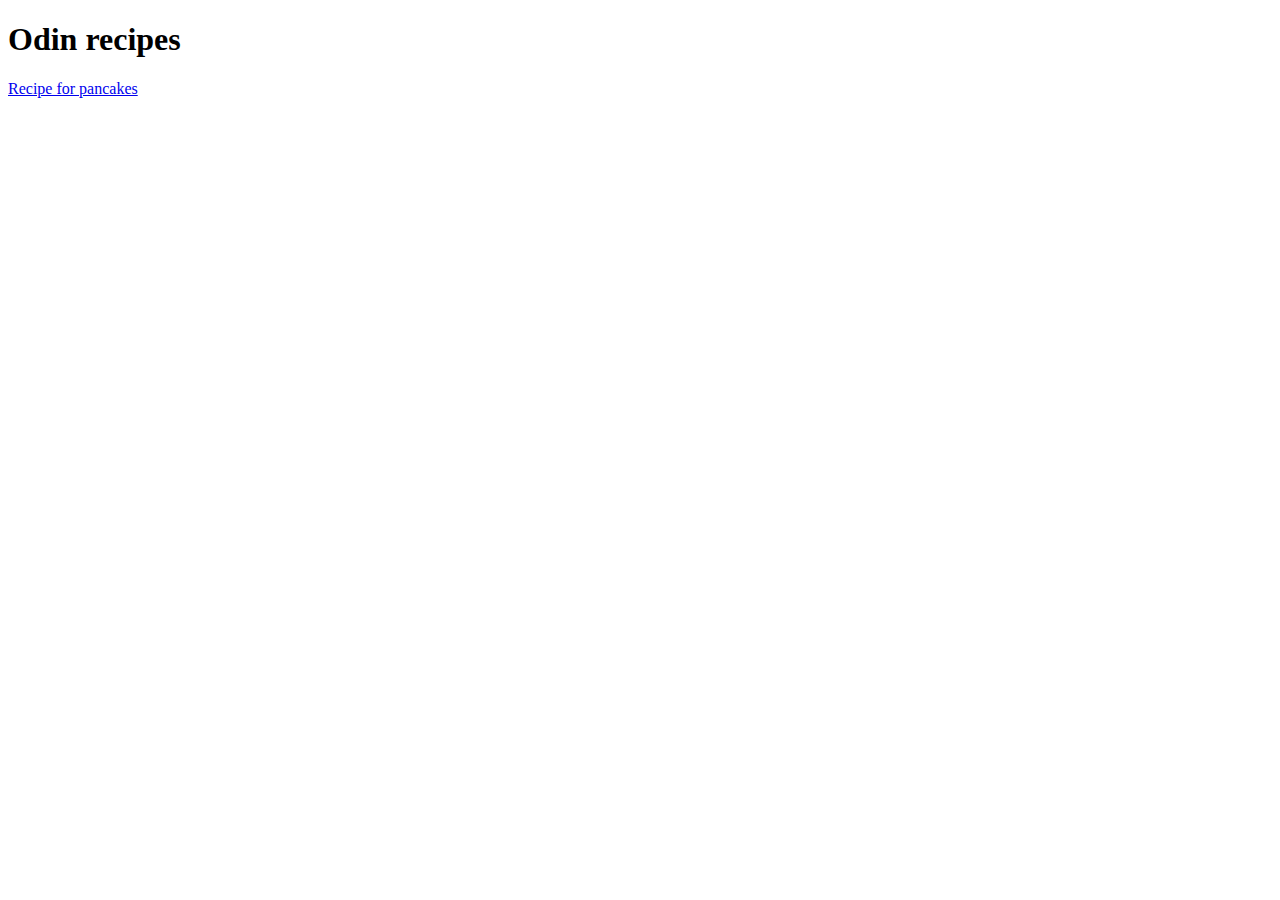
==== index.html @ 0ed715cd "make boilerplate with titles and link to other page with the recipe" ====
<!DOCTYPE html>
<html lang="en">
<head>
    <meta charset="UTF-8">
    <meta name="viewport" content="width=device-width, initial-scale=1.0">
    <title>Document</title>
</head>
<body>
    <h1>Odin recipes</h1>
    <a href="recipes/pancake.html">Recipe for pancakes</a>
</body>
</html>
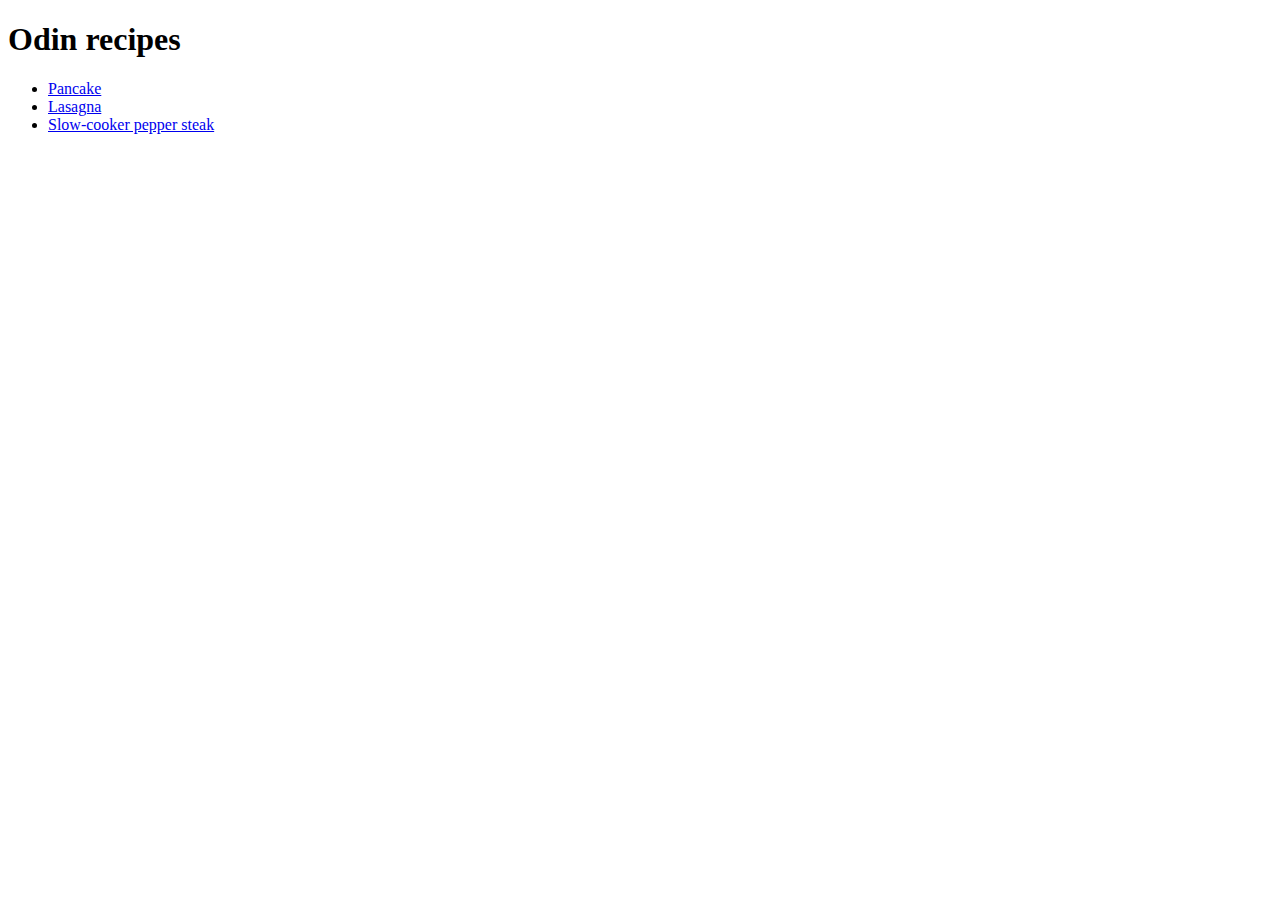
==== commit 6e29cb73: "add new recipe for pepper steak and fix minor mistake in lasagna recipe code" ====
--- a/index.html
+++ b/index.html
@@ -7,6 +7,10 @@
 </head>
 <body>
     <h1>Odin recipes</h1>
-    <a href="recipes/pancake.html">Recipe for pancakes</a>
+    <ul>
+    <li><a href="recipes/pancake.html">Pancake</a></li>
+    <li><a href="recipes/lasagna.html">Lasagna</a></li>
+    <li><a href="recipes/pepper-steak.html">Slow-cooker pepper steak</a></li>
+    </ul>
 </body>
 </html>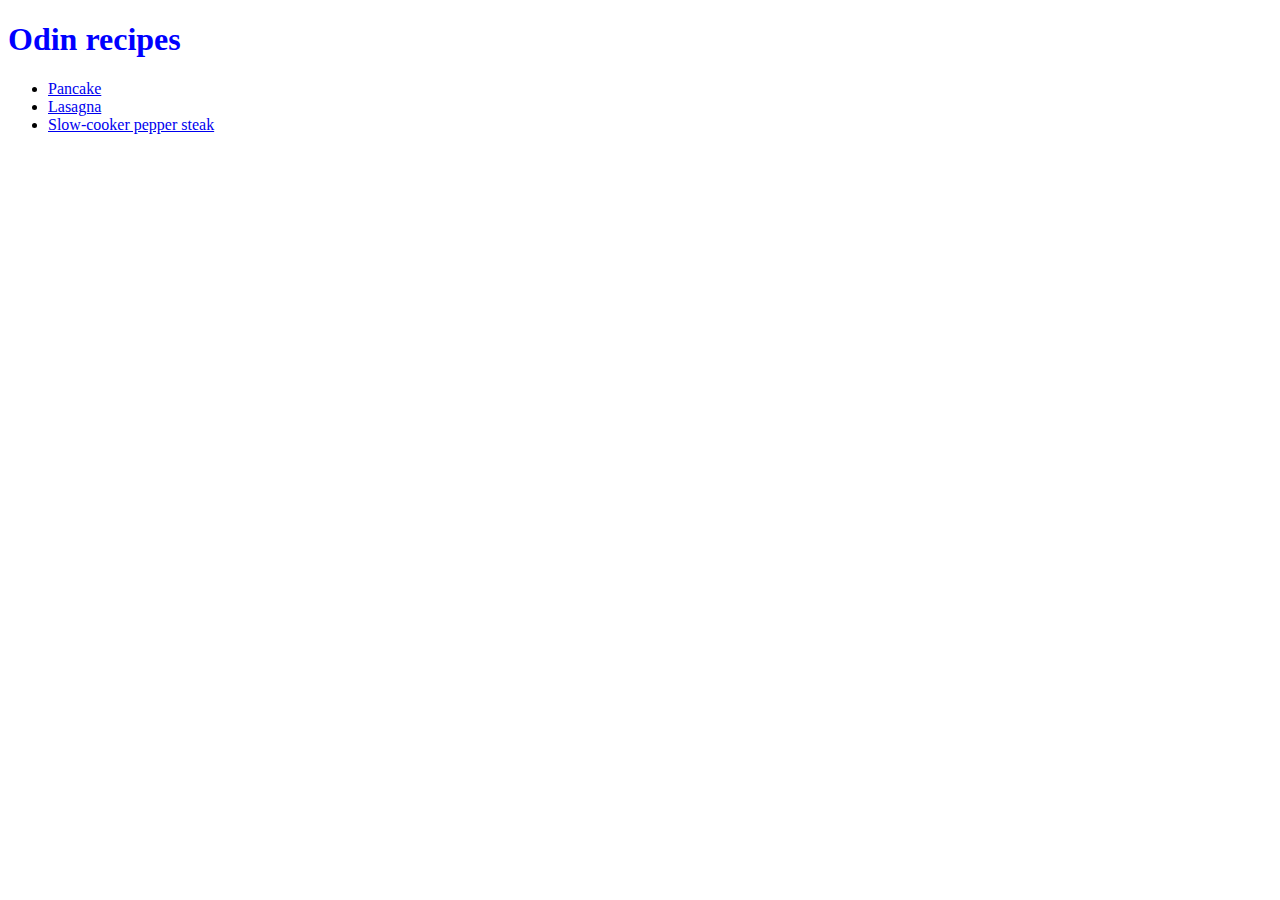
==== commit 6751bc2f: "play around with css" ====
--- a/index.html
+++ b/index.html
@@ -3,6 +3,7 @@
 <head>
     <meta charset="UTF-8">
     <meta name="viewport" content="width=device-width, initial-scale=1.0">
+    <link rel="stylesheet" href="style.css">
     <title>Document</title>
 </head>
 <body>
--- a/style.css
+++ b/style.css
@@ -0,0 +1,4 @@
+
+h1{
+    color: blue;
+}
